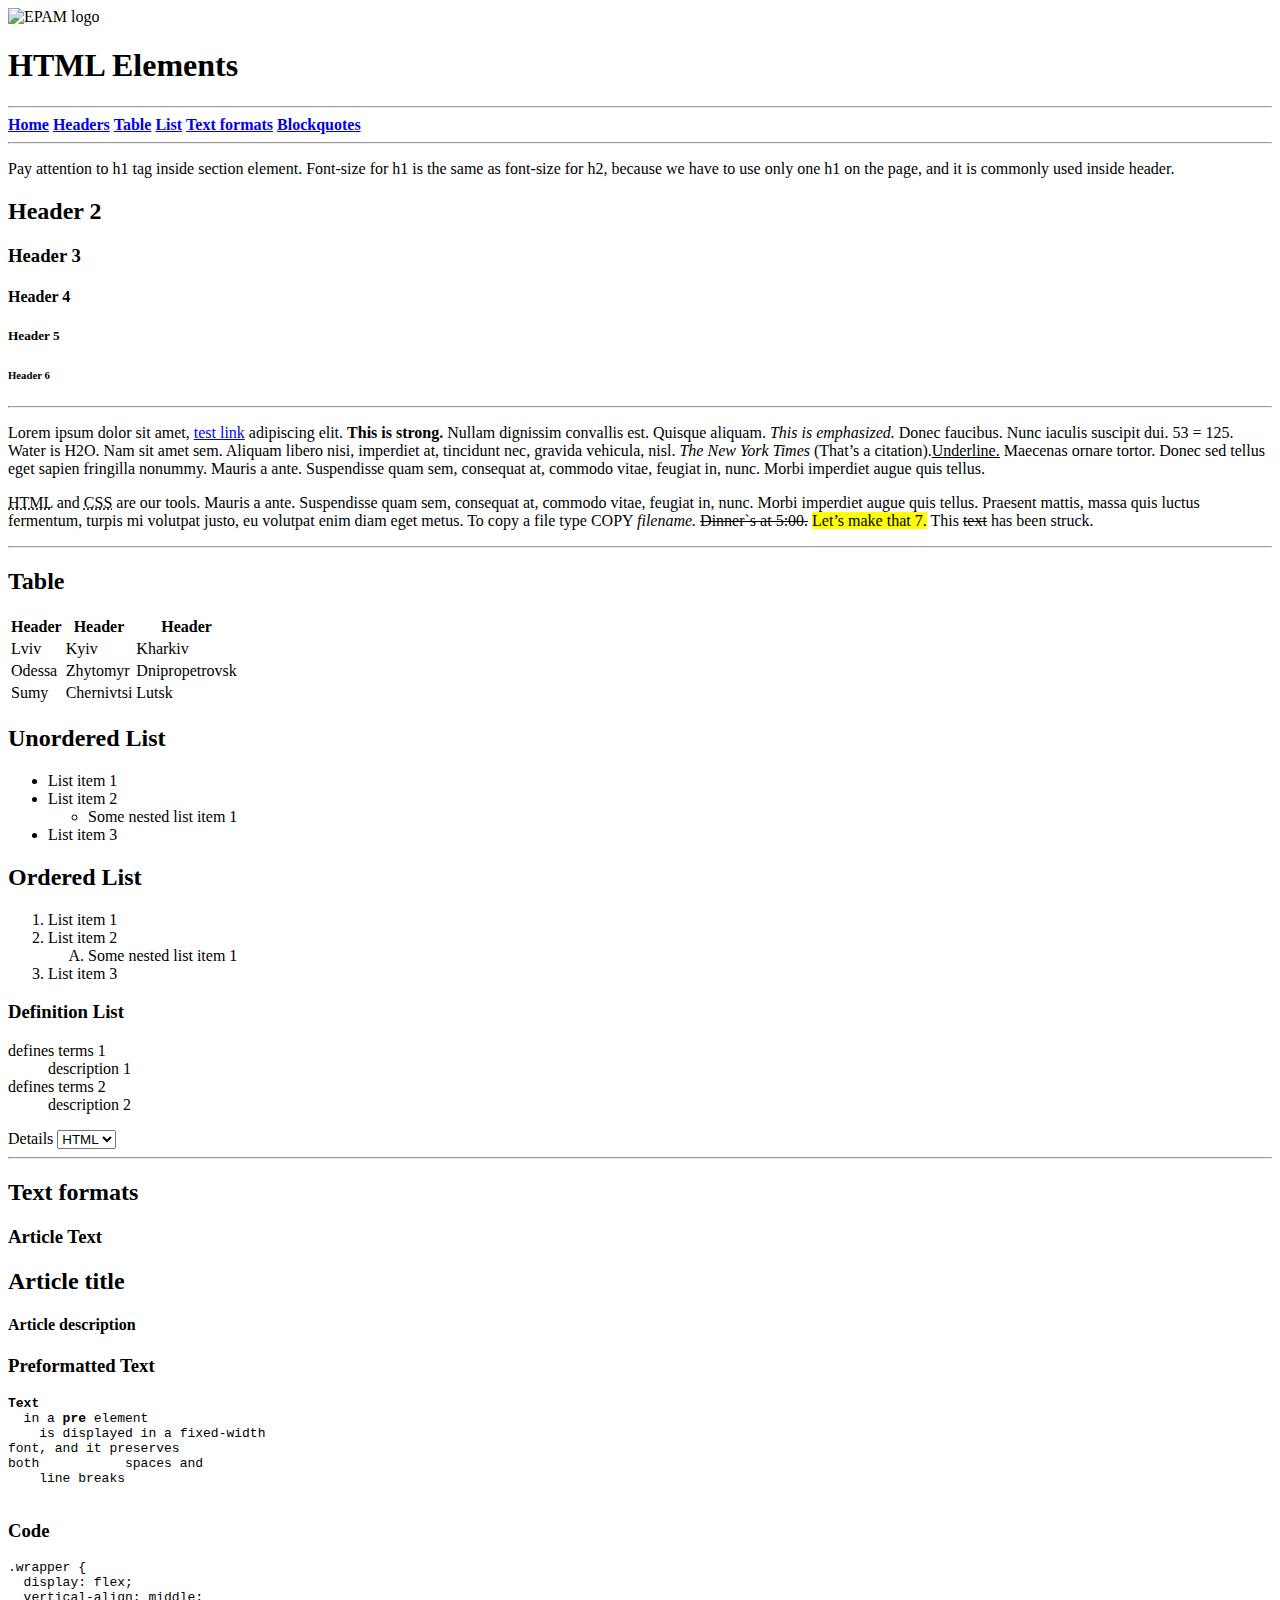
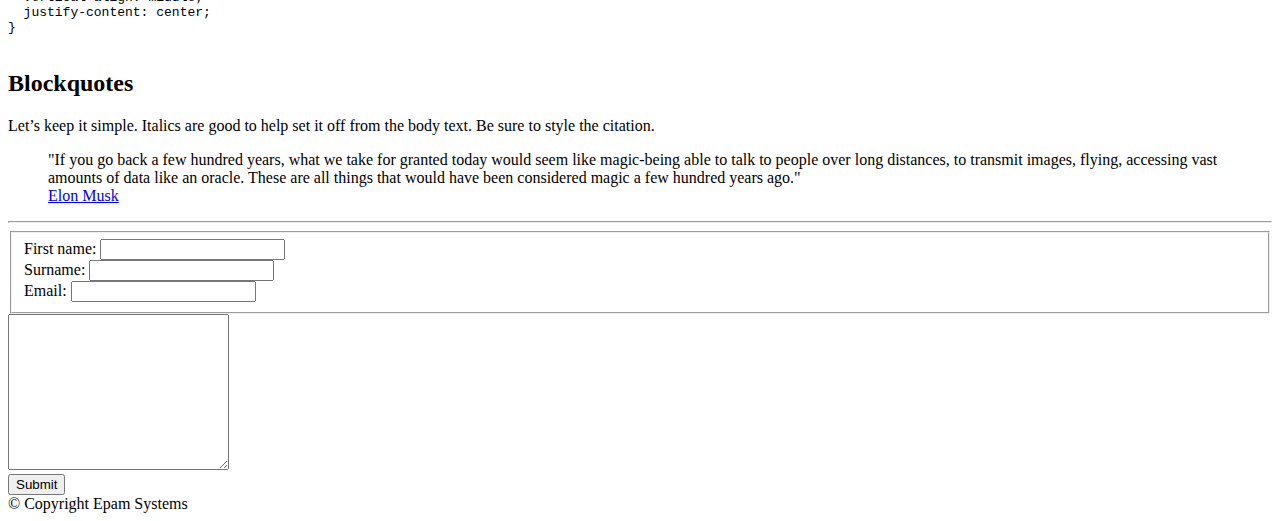
==== SW_HW1/homework/index.html @ a886d567 "Second commit" ====
<!DOCTYPE html>
<html lang="en">

<head>
  <meta charset="utf-8">
  <title>HTML Basics</title>
  <link rel="stylesheet" href="style.css">
</head>

<body>
  <div id="wrapper">
    <div id="main">
      <div id="container">
        <div id="content" role="main">
            <header>
          <img src="./logo.png" alt="EPAM logo">
          <h1 id="home"><b>HTML Elements</b></h1>
          <hr>
          <nav>
              <a href="#home"><b>Home</b></a>
              <a href="#headers"><b>Headers</b></a>
              <a href="#table"><b>Table</b></a>
              <a href="#list"><b>List</b></a>
              <a href="#text-formats"><b>Text formats</b></a>
              <a href="#blockquotes"><b>Blockquotes</b></a>
          </nav>
          <hr>
            </header>
            <main>
          <p>
            Pay attention to h1 tag inside section element. Font-size for h1 is the same as font-size for h2, because we have to use only one h1 on the page, and it is commonly used inside header.
          </p>
                <section id="headers">
          <h2>Header 2</h2>
          <h3>Header 3</h3>
          <h4>Header 4</h4>
          <h5>Header 5</h5>
          <h6>Header 6</h6>
          <hr>
          <p>
            Lorem ipsum dolor sit amet, <a href="#">test link</a> adipiscing elit. <strong>This is strong.</strong> Nullam dignissim convallis est. Quisque aliquam. <em>This is emphasized.</em> Donec faucibus. Nunc iaculis suscipit dui. 53 = 125. Water is H2O. Nam sit amet sem. Aliquam libero nisi, imperdiet at, tincidunt nec, gravida vehicula, nisl. <cite>The New York Times</cite> (That’s a citation).<u>Underline.</u> Maecenas ornare tortor. Donec sed tellus eget sapien fringilla nonummy. Mauris a ante. Suspendisse quam sem, consequat at, commodo vitae, feugiat in, nunc. Morbi imperdiet augue quis tellus.
          </p>
          <p>
            <abbr title="Hyper Text Markup Language">HTML</abbr> and <abbr title="Cascading Style Sheets">CSS</abbr> are our tools. Mauris a ante. Suspendisse quam sem, consequat at, commodo vitae, feugiat in, nunc. Morbi imperdiet augue quis tellus. Praesent mattis, massa quis luctus fermentum, turpis mi volutpat justo, eu volutpat enim diam eget metus. To copy a file type COPY <i>filename.</i> <s>Dinner`s at 5:00.</s> <mark>Let’s make that 7.</mark> This <s>text</s> has been struck.
          </p>
          <hr>
                </section>
                <section id="table">
                <h2>Table</h2>
          <table>
            <thead>
              <tr>
                <th>Header</th>
                <th>Header</th>
                <th>Header</th>
              </tr>
            </thead>

            <tbody>
              <tr>
                <td>Lviv</td>
                <td>Kyiv</td>
                <td>Kharkiv</td>
              </tr>
              <tr>
                <td>Odessa</td>
                <td>Zhytomyr</td>
                <td>Dnipropetrovsk</td>
              </tr>
              <tr>
                <td>Sumy</td>
                <td>Chernivtsi</td>
                <td>Lutsk</td>
              </tr>
            </tbody>
          </table>
                </section>
        <section id="list">
          <h2>Unordered List</h2>
          <ul>
            <li>List item 1</li>
            <li>List item 2
              <ul>
                <li>Some nested list item 1</li>
              </ul>
            </li>
            <li>List item 3</li>
          </ul>
          <h2>Ordered List</h2>
          <ol>
            <li>List item 1</li>
            <li>List item 2
              <ol type="A">
                <li>Some nested list item 1</li>
              </ol>
            </li>
            <li>List item 3</li>
          </ol>
                <h3>Definition List</h3>
          <dl>
            <dt>defines terms 1</dt>
            <dd>description 1</dd>
            <dt>defines terms 2</dt>
            <dd>description 2</dd>
          </dl>
          <label for="cities">Details</label>
          <select id="cities" name="cities">
            <option value="HTML">HTML</option>
            <option value="CSS">CSS</option>
            <option value="JS">JS</option>
          </select>
          <hr>
        </section>
                <section id="text-formats">
          <h2>Text formats</h2>
          <h3>Article Text</h3>
          <article>
            <h2>Article title</h2>
            <h4>Article description</h4>
          </article>
          <h3>Preformatted Text</h3>
          <pre><b>Text</b>
  in a <b>pre</b> element
    is displayed in a fixed-width
font, and it preserves
both           spaces and
    line breaks
          </pre>
          <h3>Code</h3>
          <pre>
.wrapper {
  display: flex;
  vertical-align: middle;
  justify-content: center;
}
          </pre>
                </section>
                <section id="blockquotes">
          <h2>Blockquotes</h2>
          <p>
            Let’s keep it simple. Italics are good to help set it off from the body text. Be sure to style the citation.
          </p>
          <blockquote>
            "If you go back a few hundred years, what we take for granted today would seem like magic-being able to talk to people over long distances, to transmit images, flying, accessing vast amounts of data like an oracle. These are all things that would have been considered magic a few hundred years ago."<br>
            <a href="#">Elon Musk</a>
          </blockquote>
          <hr>
                </section>
          <form accept-charset="utf-8" method="get" name="personal-data-form">
            <fieldset>

                <label for="first-name">First name:</label>
                <input type="text" id="first-name" name="first-name">
                <br>
                <label for="surname">Surname:</label>
                <input type="text" id="surname" name="surname">
                <br>
                <label for="user-mail">Email:</label>
                <input type="email" id="user-mail" name="user-mail">

            </fieldset>
              <textarea id="feedback" name="feedback" cols="25" rows="10"></textarea>
              <div class="button">
                  <button type="submit">Submit</button>
              </div>
          </form>
            </main>
<footer>
  © Copyright Epam Systems
</footer>
        </div>
      </div>
    </div>
  </div>
</body>

</html>
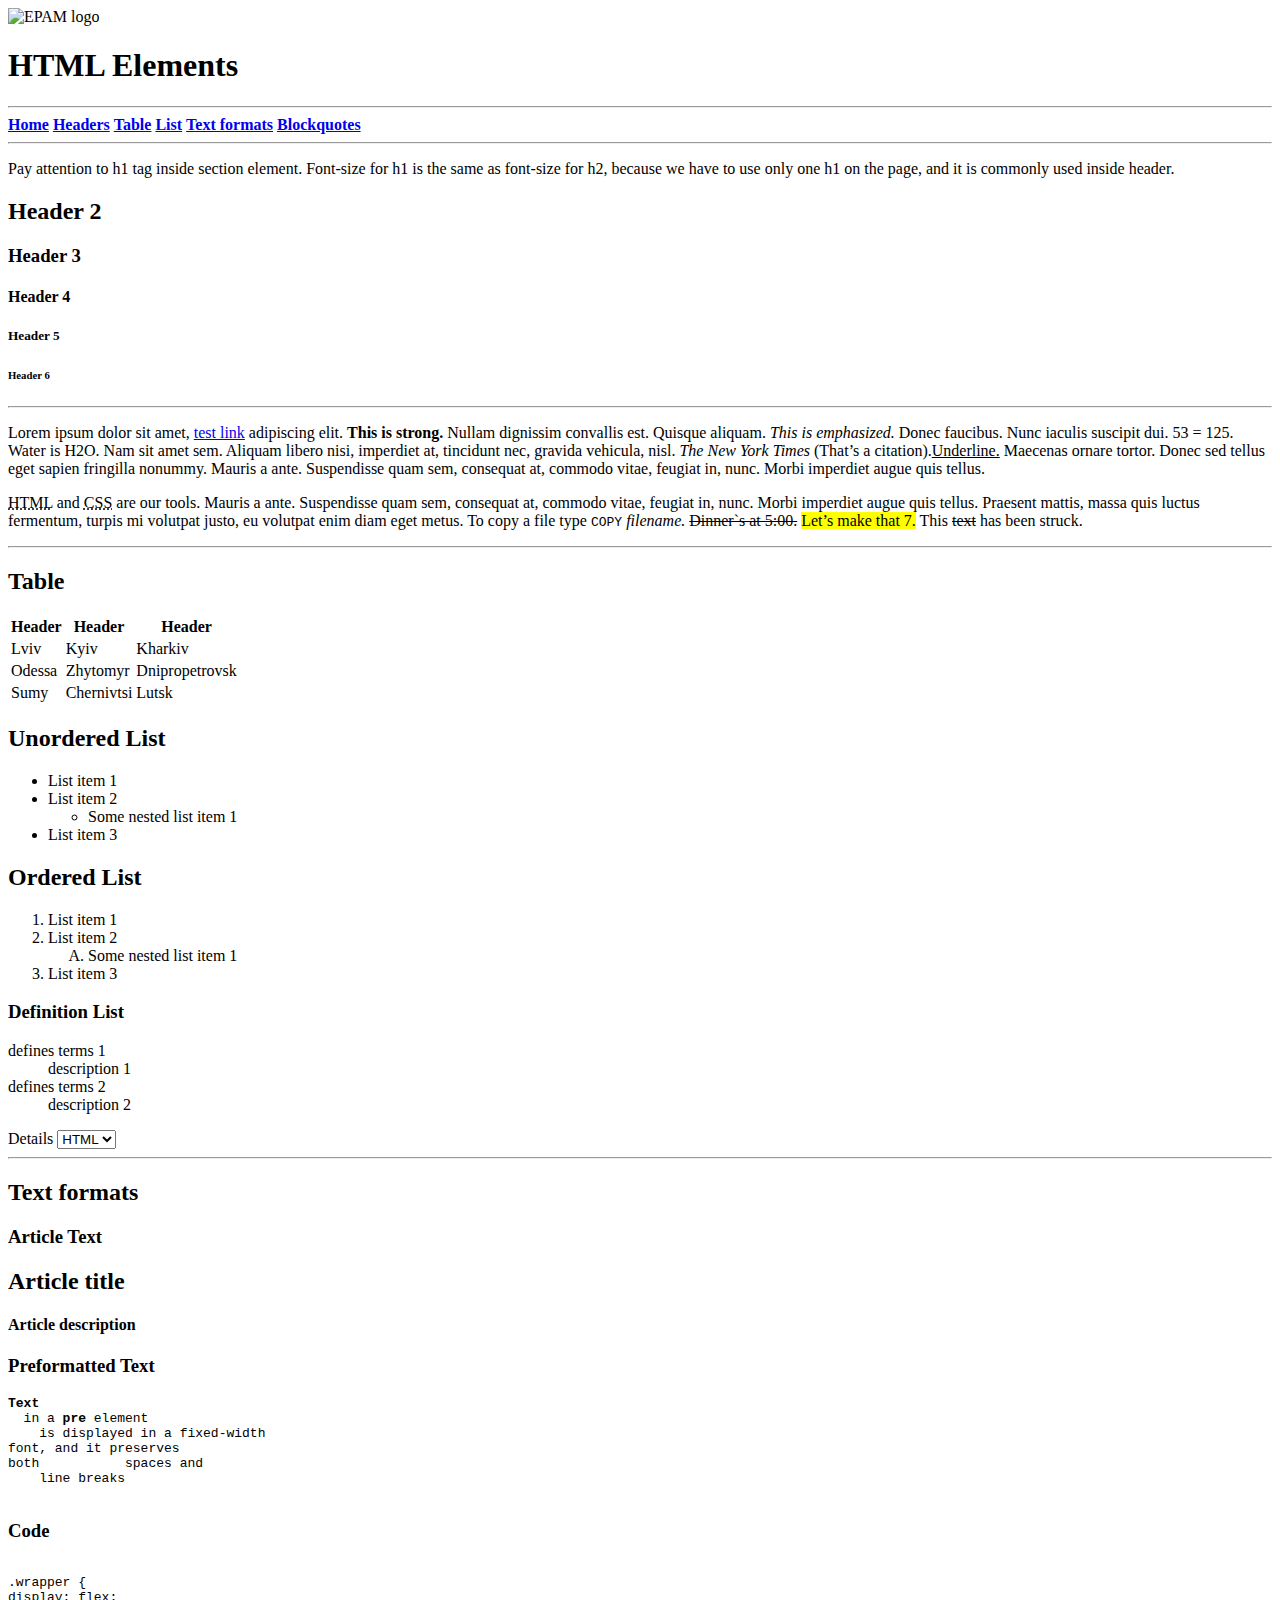
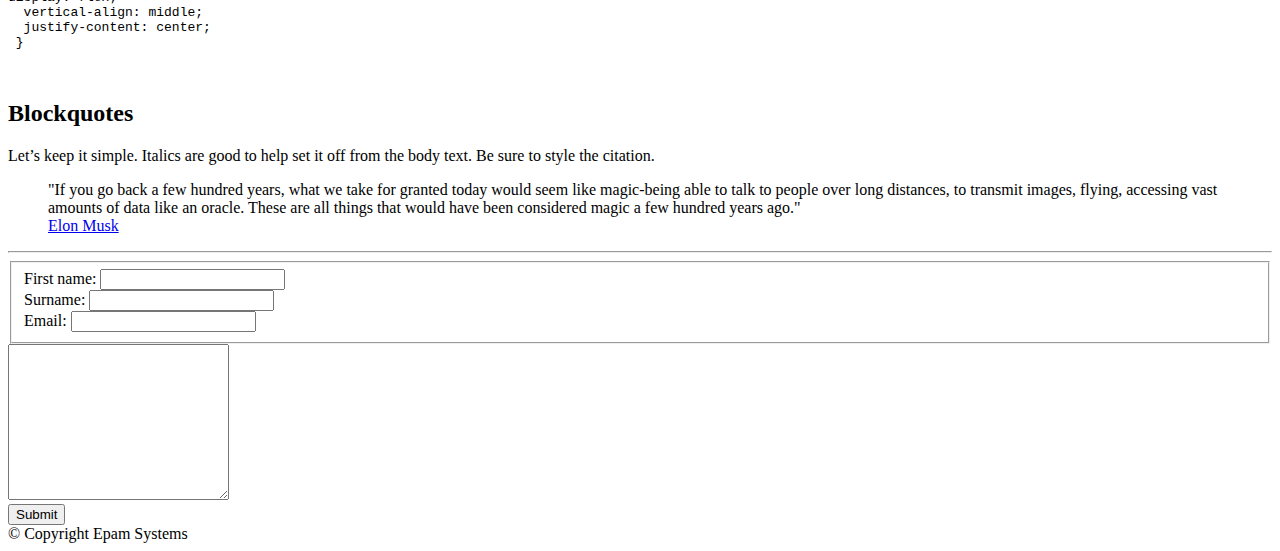
==== commit 97fc0394: "Third commit" ====
--- a/SW_HW1/homework/index.html
+++ b/SW_HW1/homework/index.html
@@ -41,7 +41,7 @@
             Lorem ipsum dolor sit amet, <a href="#">test link</a> adipiscing elit. <strong>This is strong.</strong> Nullam dignissim convallis est. Quisque aliquam. <em>This is emphasized.</em> Donec faucibus. Nunc iaculis suscipit dui. 53 = 125. Water is H2O. Nam sit amet sem. Aliquam libero nisi, imperdiet at, tincidunt nec, gravida vehicula, nisl. <cite>The New York Times</cite> (That’s a citation).<u>Underline.</u> Maecenas ornare tortor. Donec sed tellus eget sapien fringilla nonummy. Mauris a ante. Suspendisse quam sem, consequat at, commodo vitae, feugiat in, nunc. Morbi imperdiet augue quis tellus.
           </p>
           <p>
-            <abbr title="Hyper Text Markup Language">HTML</abbr> and <abbr title="Cascading Style Sheets">CSS</abbr> are our tools. Mauris a ante. Suspendisse quam sem, consequat at, commodo vitae, feugiat in, nunc. Morbi imperdiet augue quis tellus. Praesent mattis, massa quis luctus fermentum, turpis mi volutpat justo, eu volutpat enim diam eget metus. To copy a file type COPY <i>filename.</i> <s>Dinner`s at 5:00.</s> <mark>Let’s make that 7.</mark> This <s>text</s> has been struck.
+            <abbr title="Hyper Text Markup Language">HTML</abbr> and <abbr title="Cascading Style Sheets">CSS</abbr> are our tools. Mauris a ante. Suspendisse quam sem, consequat at, commodo vitae, feugiat in, nunc. Morbi imperdiet augue quis tellus. Praesent mattis, massa quis luctus fermentum, turpis mi volutpat justo, eu volutpat enim diam eget metus. To copy a file type <kbd>COPY</kbd> <i>filename.</i> <s>Dinner`s at 5:00.</s> <mark>Let’s make that 7.</mark> This <s>text</s> has been struck.
           </p>
           <hr>
                 </section>
@@ -128,11 +128,13 @@
           </pre>
           <h3>Code</h3>
           <pre>
+              <code>
 .wrapper {
-  display: flex;
+display: flex;
   vertical-align: middle;
   justify-content: center;
-}
+ }
+              </code>
           </pre>
                 </section>
                 <section id="blockquotes">
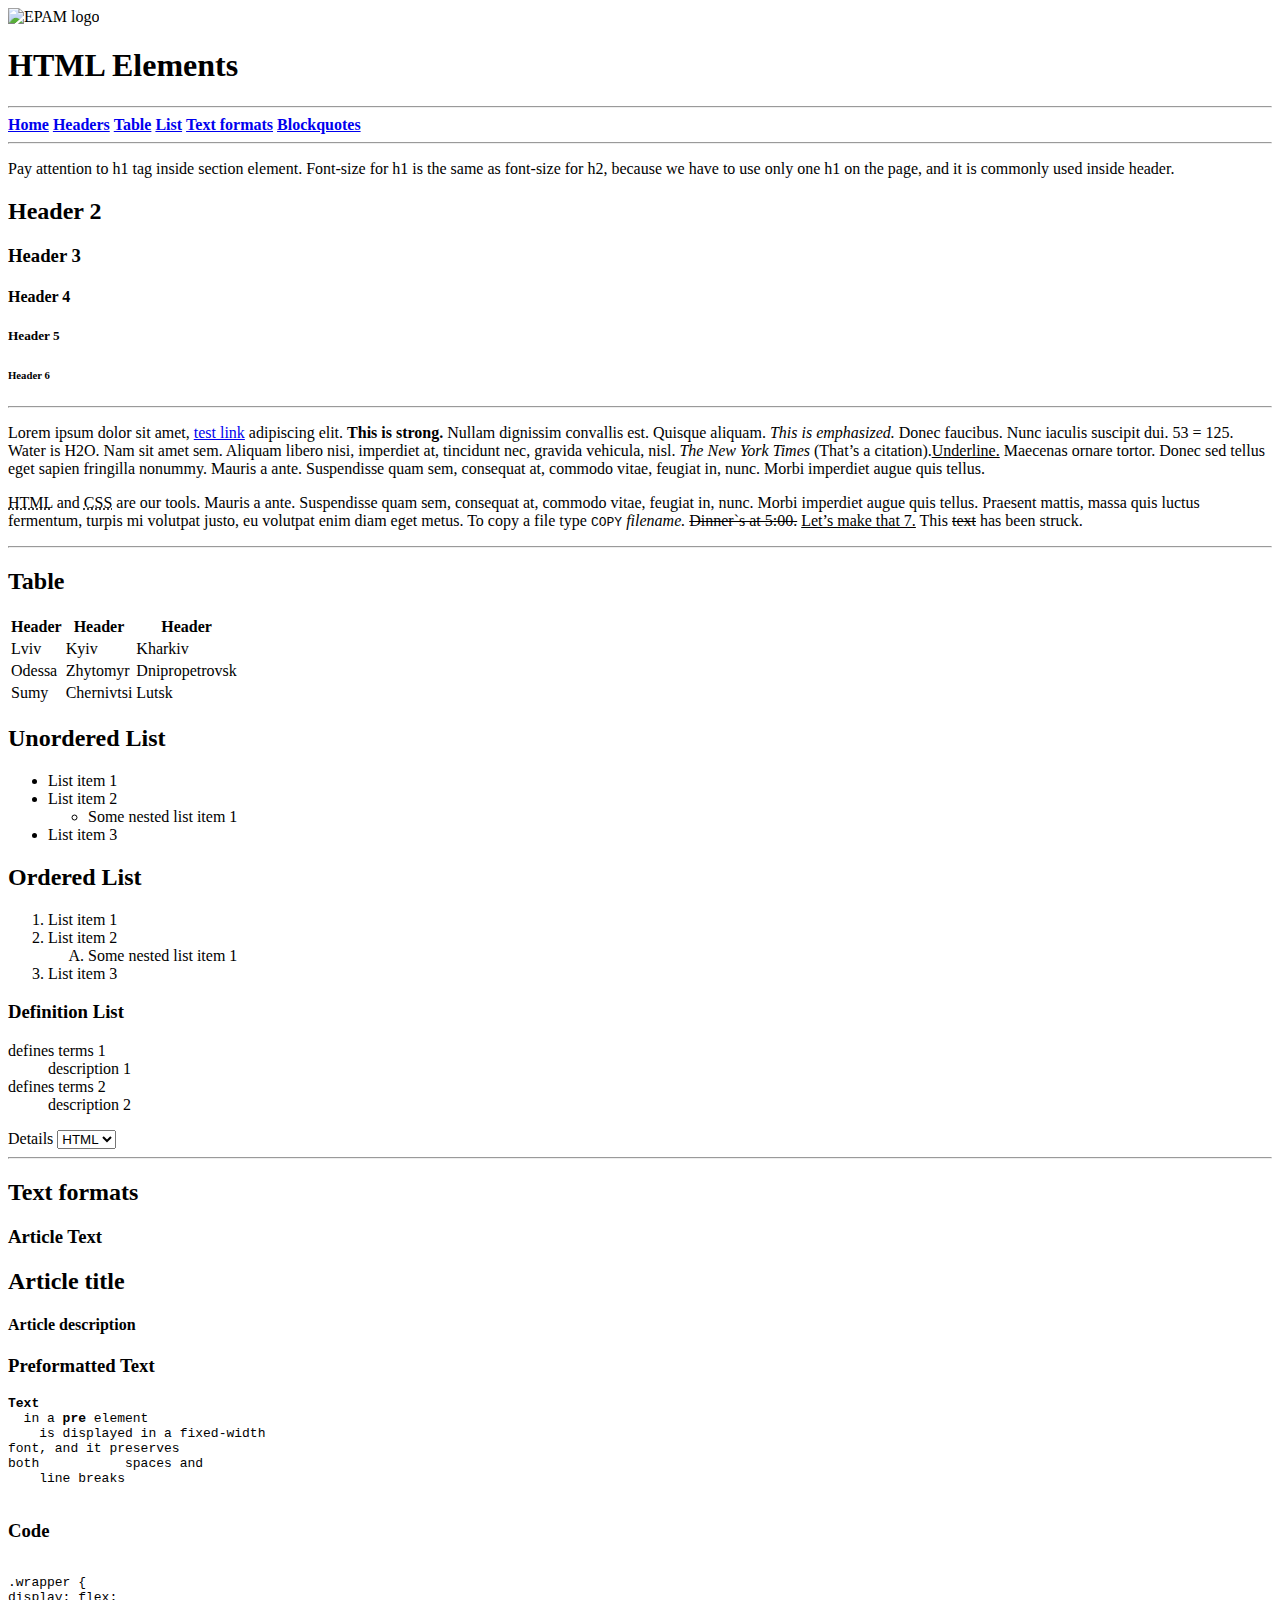
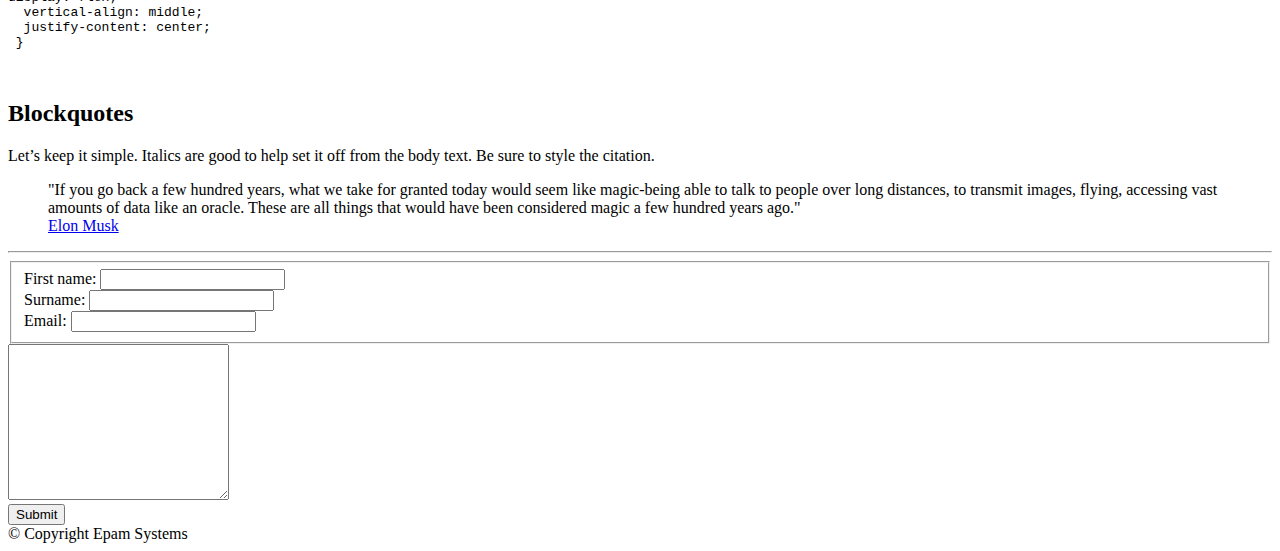
==== commit 05f1bb3c: "Fourth commit, subtle changes" ====
--- a/SW_HW1/homework/index.html
+++ b/SW_HW1/homework/index.html
@@ -41,7 +41,7 @@
             Lorem ipsum dolor sit amet, <a href="#">test link</a> adipiscing elit. <strong>This is strong.</strong> Nullam dignissim convallis est. Quisque aliquam. <em>This is emphasized.</em> Donec faucibus. Nunc iaculis suscipit dui. 53 = 125. Water is H2O. Nam sit amet sem. Aliquam libero nisi, imperdiet at, tincidunt nec, gravida vehicula, nisl. <cite>The New York Times</cite> (That’s a citation).<u>Underline.</u> Maecenas ornare tortor. Donec sed tellus eget sapien fringilla nonummy. Mauris a ante. Suspendisse quam sem, consequat at, commodo vitae, feugiat in, nunc. Morbi imperdiet augue quis tellus.
           </p>
           <p>
-            <abbr title="Hyper Text Markup Language">HTML</abbr> and <abbr title="Cascading Style Sheets">CSS</abbr> are our tools. Mauris a ante. Suspendisse quam sem, consequat at, commodo vitae, feugiat in, nunc. Morbi imperdiet augue quis tellus. Praesent mattis, massa quis luctus fermentum, turpis mi volutpat justo, eu volutpat enim diam eget metus. To copy a file type <kbd>COPY</kbd> <i>filename.</i> <s>Dinner`s at 5:00.</s> <mark>Let’s make that 7.</mark> This <s>text</s> has been struck.
+            <abbr title="Hyper Text Markup Language">HTML</abbr> and <abbr title="Cascading Style Sheets">CSS</abbr> are our tools. Mauris a ante. Suspendisse quam sem, consequat at, commodo vitae, feugiat in, nunc. Morbi imperdiet augue quis tellus. Praesent mattis, massa quis luctus fermentum, turpis mi volutpat justo, eu volutpat enim diam eget metus. To copy a file type <kbd>COPY</kbd> <i>filename.</i> <s>Dinner`s at 5:00.</s> <ins>Let’s make that 7.</ins> This <s>text</s> has been struck.
           </p>
           <hr>
                 </section>
